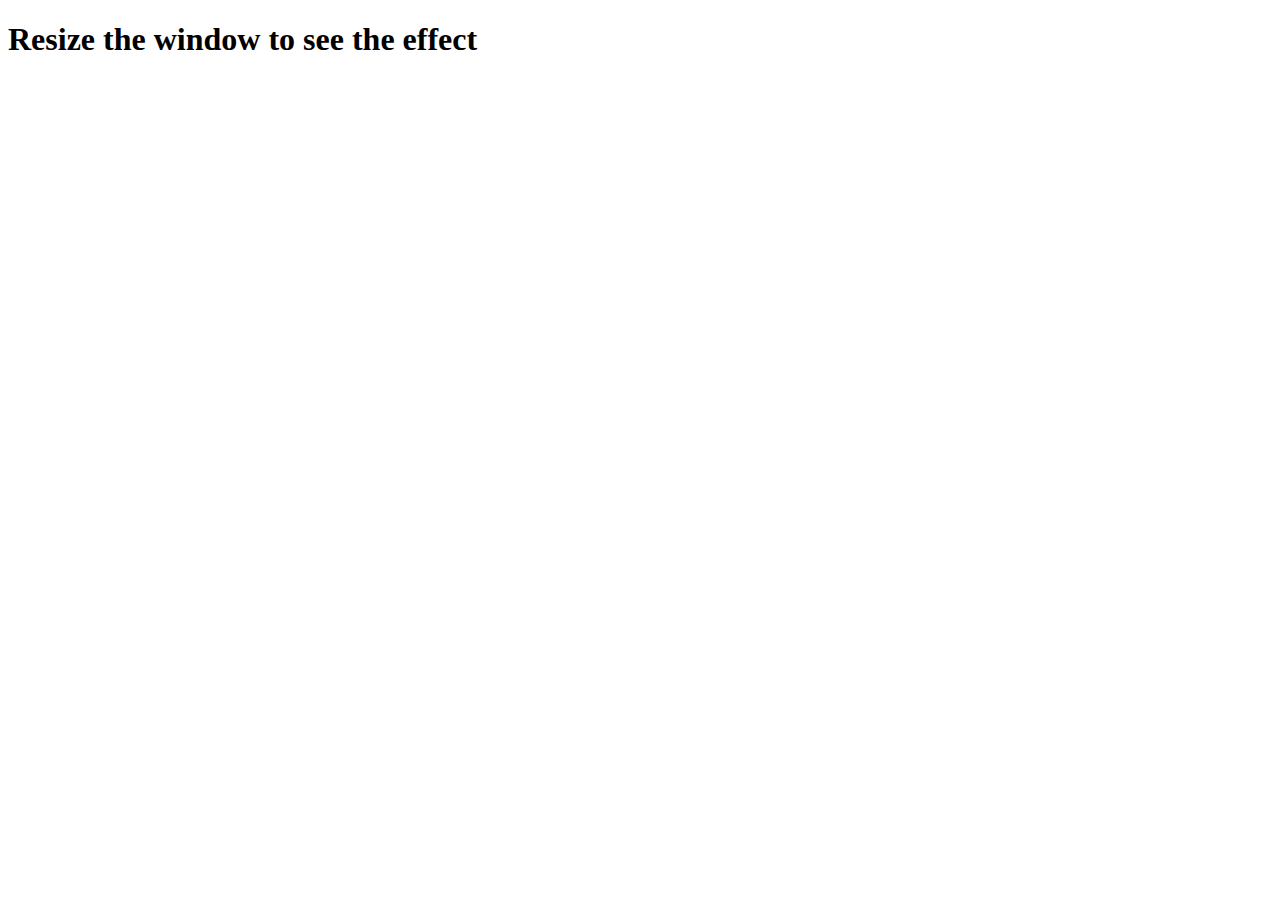
==== testing.html @ d82ed57e "working on javascript to handle window resizing" ====
<!DOCTYPE html>
<html>
<head>
  <title>Debugging onload Issue</title>
</head>
<body onload="init()">

<script>
desserts = [];
let onLoadTriggered = false;

windows.onresize

function init() {
  console.log('Page loaded');
  if (!onLoadTriggered) {
    onLoadTriggered = true;
    setupResizeHandler();
    loadData();
  } else {
    console.log('onLoad event triggered again');
  }
}

function setupResizeHandler() {
  window.onresize = function() {
    console.log('Window resized');
  };
}

function loadData() {
  "use strict";
  getData().then(function(res) {
    desserts = res;
    localStorage.setItem('desserts', desserts);
    console.log('Data loaded:', desserts);
    for(let dessert of desserts) {
      dessert.count = 0;
      dessert.dirty = false;
    }
    initialize();
    alert('in getdata then()');
  });
}

function getData() {
  // Mock function to simulate data loading
  return new Promise((resolve) => {
    setTimeout(() => {
      resolve([{name: 'Cake'}, {name: 'Pie'}]);
    }, 1000);
  });
}

function initialize() {
  console.log('Initialization complete');
}

</script>

<h1>Resize the window to see the effect</h1>

</body>
</html>
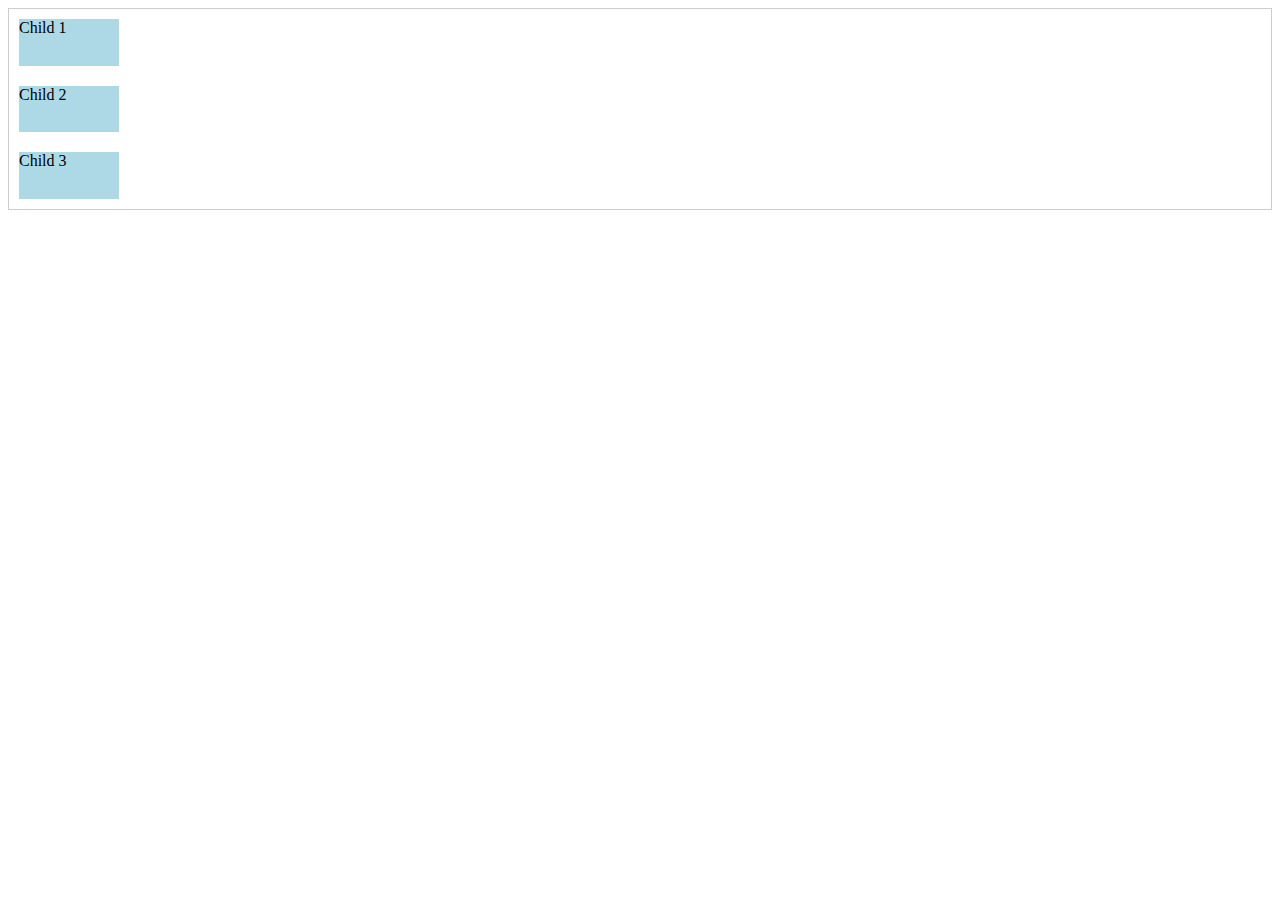
==== commit 99a35540: "write README and get screen shots. then submit" ====
--- a/testing.html
+++ b/testing.html
@@ -1,64 +1,31 @@
 <!DOCTYPE html>
-<html>
+<html lang="en">
 <head>
-  <title>Debugging onload Issue</title>
+    <meta charset="UTF-8">
+    <meta name="viewport" content="width=device-width, initial-scale=1.0">
+    <title>Centered Children</title>
+    <style>
+        .container {
+            display: flex;
+            flex-direction: column;
+            justify-content: center; /* Center children horizontally */
+            /*align-items: center; /* Optional: Center children vertically */
+            height: 200px; /* Example height */
+            border: 1px solid #ccc; /* Example border */
+        }
+        .child {
+            width: 100px; /* Example width */
+            height: 100px; /* Example height */
+            background-color: lightblue; /* Example background */
+            margin: 10px; /* Example spacing */
+        }
+    </style>
 </head>
-<body onload="init()">
-
-<script>
-desserts = [];
-let onLoadTriggered = false;
-
-windows.onresize
-
-function init() {
-  console.log('Page loaded');
-  if (!onLoadTriggered) {
-    onLoadTriggered = true;
-    setupResizeHandler();
-    loadData();
-  } else {
-    console.log('onLoad event triggered again');
-  }
-}
-
-function setupResizeHandler() {
-  window.onresize = function() {
-    console.log('Window resized');
-  };
-}
-
-function loadData() {
-  "use strict";
-  getData().then(function(res) {
-    desserts = res;
-    localStorage.setItem('desserts', desserts);
-    console.log('Data loaded:', desserts);
-    for(let dessert of desserts) {
-      dessert.count = 0;
-      dessert.dirty = false;
-    }
-    initialize();
-    alert('in getdata then()');
-  });
-}
-
-function getData() {
-  // Mock function to simulate data loading
-  return new Promise((resolve) => {
-    setTimeout(() => {
-      resolve([{name: 'Cake'}, {name: 'Pie'}]);
-    }, 1000);
-  });
-}
-
-function initialize() {
-  console.log('Initialization complete');
-}
-
-</script>
-
-<h1>Resize the window to see the effect</h1>
-
+<body>
+    <div class="container">
+        <div class="child">Child 1</div>
+        <div class="child">Child 2</div>
+        <div class="child">Child 3</div>
+    </div>
 </body>
 </html>
